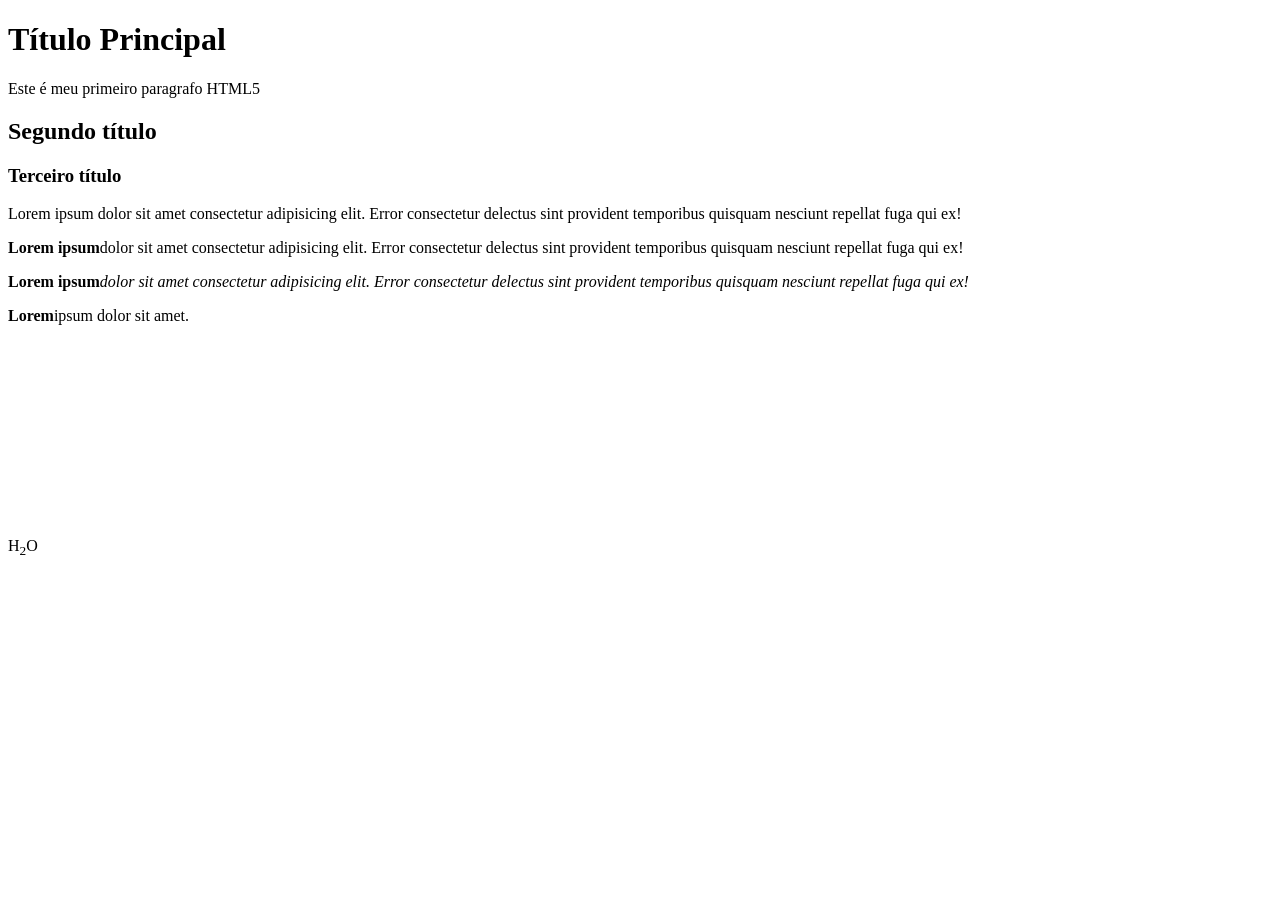
==== FRONT-END/front-end/index.html @ b4a32831 "Edição de index.html/Página Home" ====
<!DOCTYPE html>
<html lang="pt-br">
<head>
    <meta charset="UTF-8">
    <meta name="description" content="Página Home do site Patinhas Felizes">
    <meta name="keywords" content="Página Home ">
    <meta name="author" content="Júlia">
    <meta name="viewport" content="width=device-width, initial-scale=1.0">
    <title>Home</title>
</head>
<body>
    <h1>Título Principal</h1>
    <p>Este é meu primeiro paragrafo HTML5</p>
    <!-- Esse é um comentário --> 

    <h2>Segundo título </h2>
    <h3>Terceiro título </h3>

    <p>Lorem ipsum dolor sit amet consectetur adipisicing elit. Error consectetur delectus sint provident temporibus quisquam nesciunt repellat fuga qui ex!</p>
    <p><b>Lorem ipsum</b>dolor sit amet consectetur adipisicing elit. Error consectetur delectus sint provident temporibus quisquam nesciunt repellat fuga qui ex!</p>
    <p><b>Lorem ipsum</b><i>dolor sit amet consectetur adipisicing elit. Error consectetur delectus sint provident temporibus quisquam nesciunt repellat fuga qui ex!</i></p>
    <p><Strong>Lorem</Strong>ipsum dolor sit amet.</p>   
    <br><br><br><br><br><br><br><br><br><br> 
    <p>H<sub>2</sub>O</p>

</body>
</html>
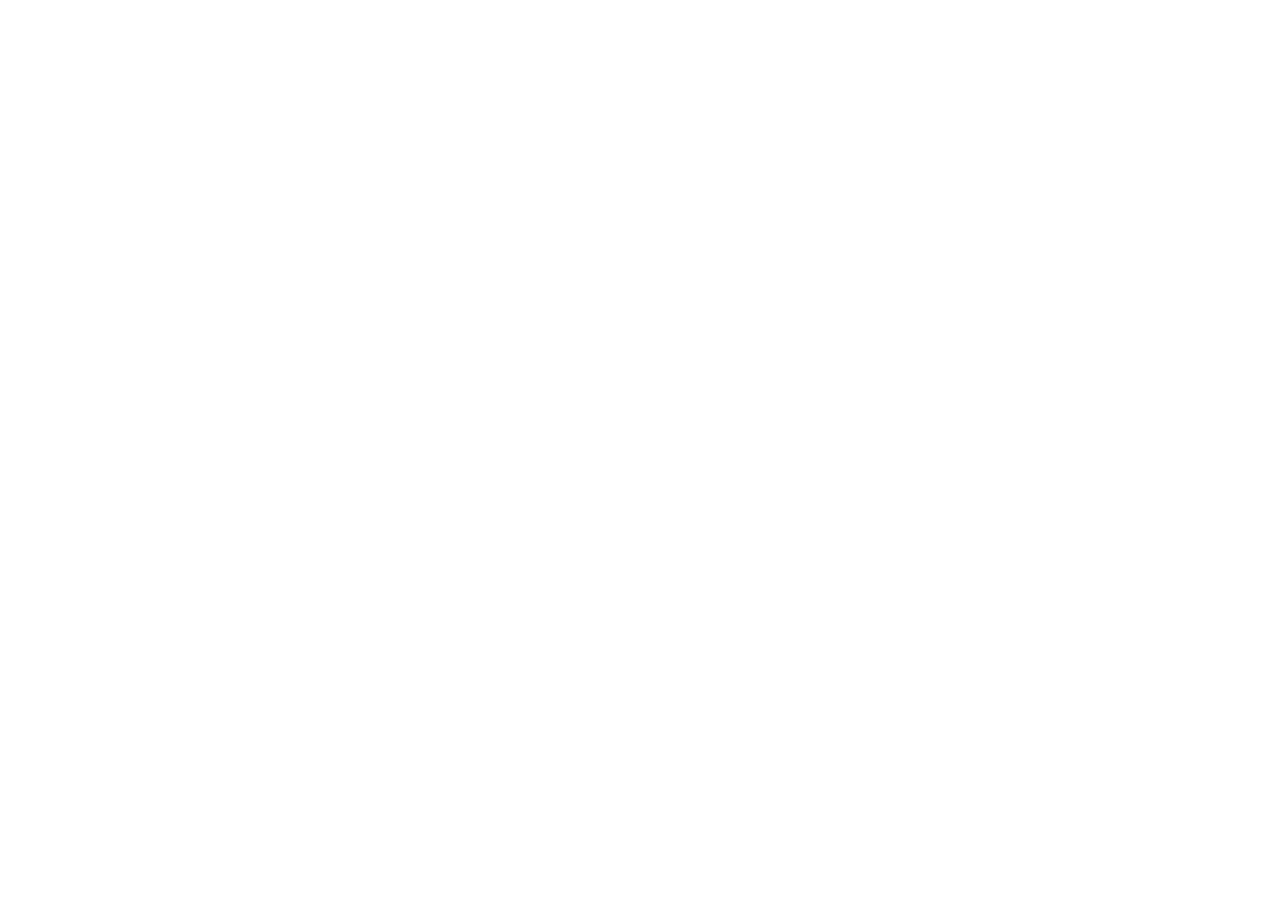
==== commit 4a6ec06a: "Atualização do index.html" ====
--- a/FRONT-END/front-end/index.html
+++ b/FRONT-END/front-end/index.html
@@ -9,19 +9,6 @@
     <title>Home</title>
 </head>
 <body>
-    <h1>Título Principal</h1>
-    <p>Este é meu primeiro paragrafo HTML5</p>
-    <!-- Esse é um comentário --> 
-
-    <h2>Segundo título </h2>
-    <h3>Terceiro título </h3>
-
-    <p>Lorem ipsum dolor sit amet consectetur adipisicing elit. Error consectetur delectus sint provident temporibus quisquam nesciunt repellat fuga qui ex!</p>
-    <p><b>Lorem ipsum</b>dolor sit amet consectetur adipisicing elit. Error consectetur delectus sint provident temporibus quisquam nesciunt repellat fuga qui ex!</p>
-    <p><b>Lorem ipsum</b><i>dolor sit amet consectetur adipisicing elit. Error consectetur delectus sint provident temporibus quisquam nesciunt repellat fuga qui ex!</i></p>
-    <p><Strong>Lorem</Strong>ipsum dolor sit amet.</p>   
-    <br><br><br><br><br><br><br><br><br><br> 
-    <p>H<sub>2</sub>O</p>
-
+   
 </body>
 </html>
